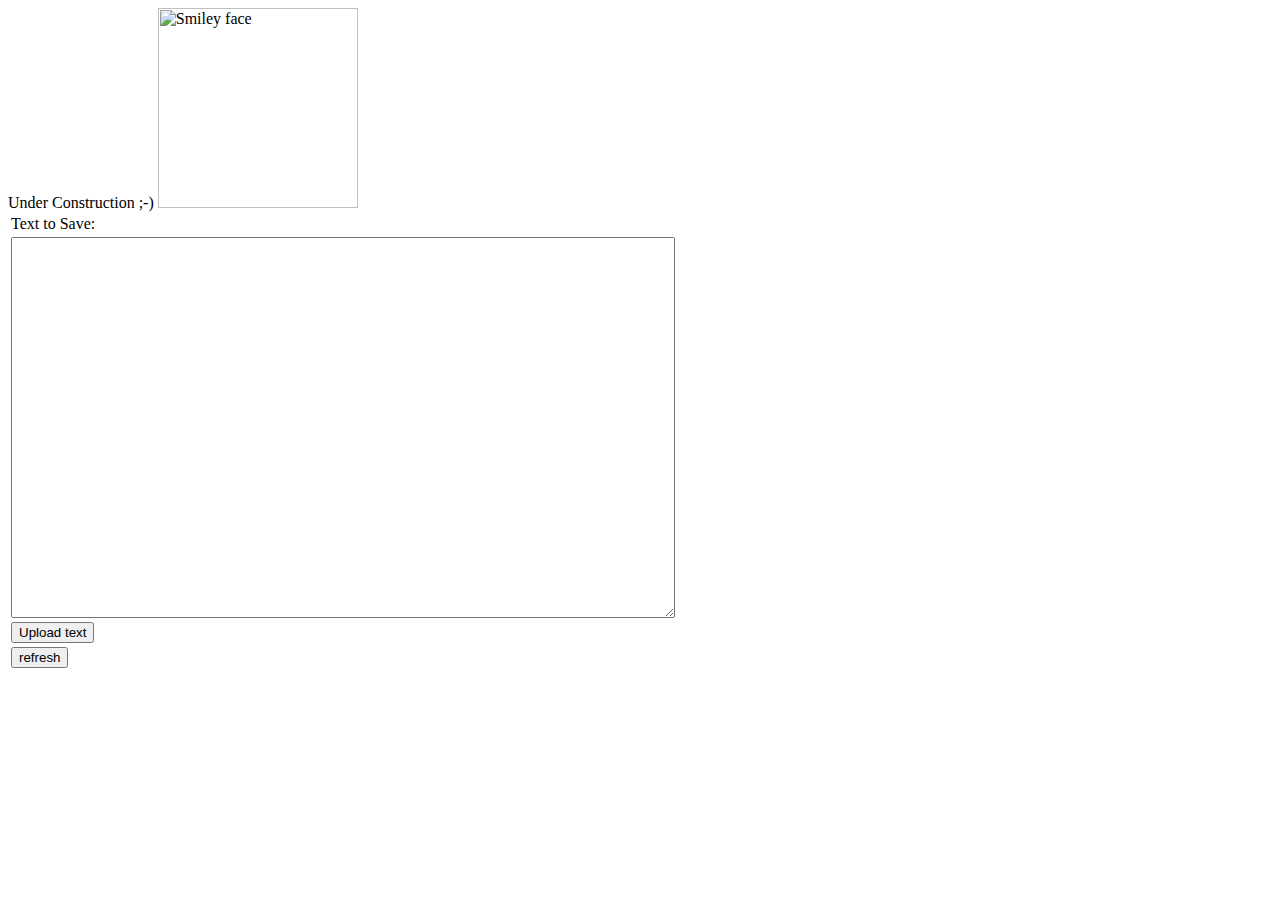
==== Heilig_Strand.html @ feaba308 "Update Heilig_Strand.html" ====
<!DOCTYPE>
<html>
<head>
</head>
<body>
    <s1> Under Construction ;-) <s1>
<img src="https://images.duckduckgo.com/iu/?u=http%3A%2F%2Fs3.amazonaws.com%2Fmedias.photodeck.com%2Fe4c3125a-a14b-11e3-afb3-0b46ba2060e9%2F78645_xgaplus.jpg&f=1" alt="Smiley face" height="200">
<table>
    <tr><td>Text to Save:</td></tr>
    <tr>
        <td colspan="3">
            <textarea id="inputTextToSave" cols="80" rows="25"></textarea>
        </td>
    </tr>
    <tr>
        <td><button onclick="saveTextAsFile()">Upload text</button></td>
    </tr>
    <tr>
        <td><button onclick="loadFileAsText()">refresh</button><td>
    </tr>
</table>
 
<script type="text/javascript">
 
function saveTextAsFile()
{
    var textToSave = document.getElementById("inputTextToSave").value;
    var textToSaveAsBlob = new Blob([textToSave], {type:"text/plain"});
    var textToSaveAsURL = window.URL.createObjectURL(textToSaveAsBlob);
    var fileNameToSaveAs = document.getElementById("heiligStrand.txt").value;
 
    var downloadLink = document.createElement("a");
    downloadLink.download = fileNameToSaveAs;
    downloadLink.innerHTML = "Download File";
    downloadLink.href = textToSaveAsURL;
    downloadLink.onclick = destroyClickedElement;
    downloadLink.style.display = "none";
    document.body.appendChild(downloadLink);
 
    downloadLink.click();
}
 
function destroyClickedElement(event)
{
    document.body.removeChild(event.target);
}
 
function loadFileAsText()
{
    var rawFile = new XMLHttpRequest();
    rawFile.open("GET", file, false);
    rawFile.onreadystatechange = function ()
    {
        if(rawFile.readyState === 4)
        {
            if(rawFile.status === 200 || rawFile.status == 0)
            {
                var allText = rawFile.responseText;
                alert(allText);
            }
        }
    }
    rawFile.send(null);
}
 
</script>
</body>
</html>
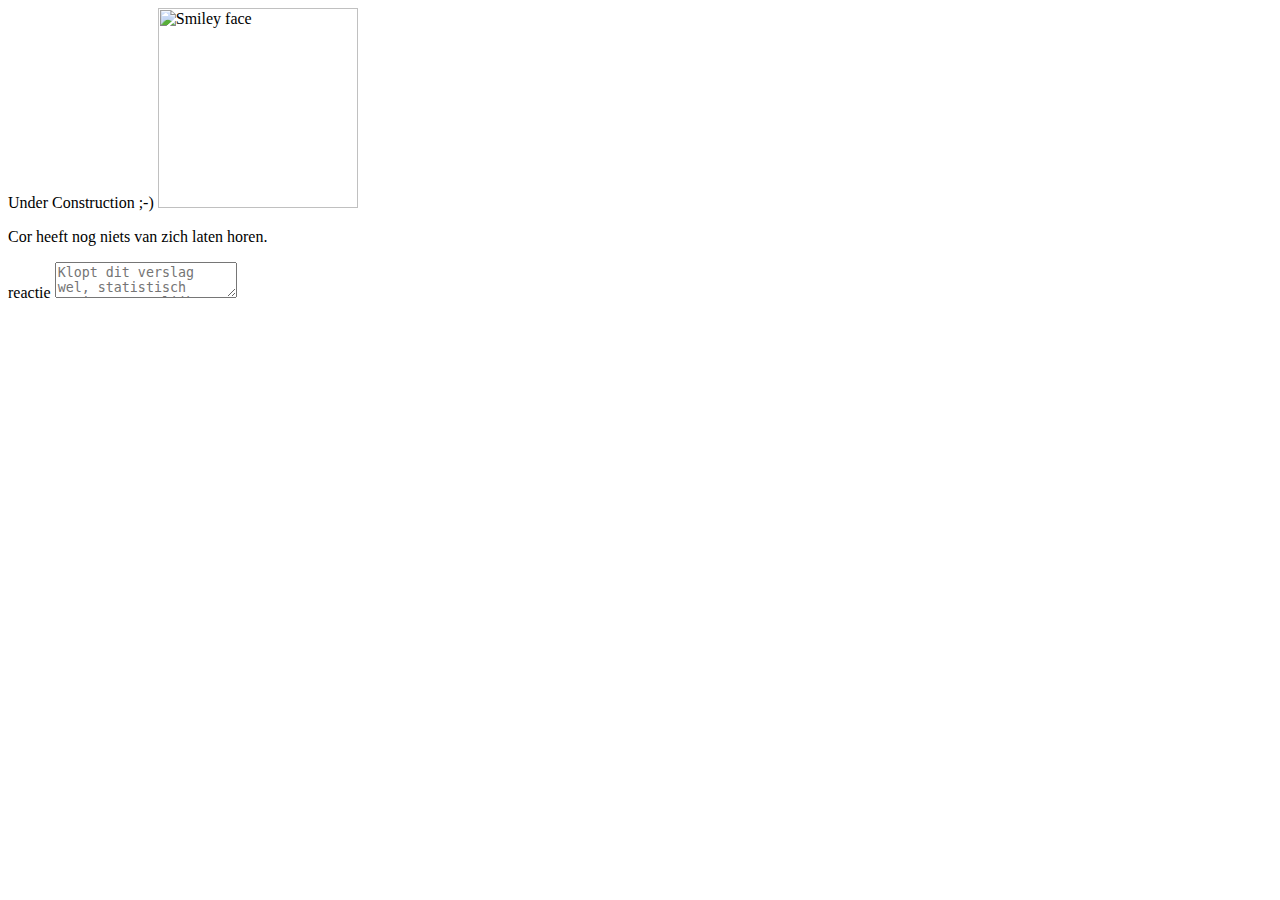
==== commit 65960d37: "Update Heilig_Strand.html" ====
--- a/Heilig_Strand.html
+++ b/Heilig_Strand.html
@@ -1,68 +1,40 @@
 <!DOCTYPE>
 <html>
 <head>
+    <script>
+        // define functions for updating external file and current webpage
+        function writeToCommentFile(){
+            //something
+        }
+        function updateComments(){
+            document.getElementById("lastComments").innerHTML = //something from external document;            
+        }
+        function updateReview(){
+            document.getElementById("lastReview").innerHTML = //something from external document;           
+        } 
+        
+        // create up to date page
+        updateReview();     updateComments();
+    </script>
 </head>
 <body>
-    <s1> Under Construction ;-) <s1>
-<img src="https://images.duckduckgo.com/iu/?u=http%3A%2F%2Fs3.amazonaws.com%2Fmedias.photodeck.com%2Fe4c3125a-a14b-11e3-afb3-0b46ba2060e9%2F78645_xgaplus.jpg&f=1" alt="Smiley face" height="200">
-<table>
-    <tr><td>Text to Save:</td></tr>
-    <tr>
-        <td colspan="3">
-            <textarea id="inputTextToSave" cols="80" rows="25"></textarea>
-        </td>
-    </tr>
-    <tr>
-        <td><button onclick="saveTextAsFile()">Upload text</button></td>
-    </tr>
-    <tr>
-        <td><button onclick="loadFileAsText()">refresh</button><td>
-    </tr>
-</table>
- 
-<script type="text/javascript">
- 
-function saveTextAsFile()
-{
-    var textToSave = document.getElementById("inputTextToSave").value;
-    var textToSaveAsBlob = new Blob([textToSave], {type:"text/plain"});
-    var textToSaveAsURL = window.URL.createObjectURL(textToSaveAsBlob);
-    var fileNameToSaveAs = document.getElementById("heiligStrand.txt").value;
- 
-    var downloadLink = document.createElement("a");
-    downloadLink.download = fileNameToSaveAs;
-    downloadLink.innerHTML = "Download File";
-    downloadLink.href = textToSaveAsURL;
-    downloadLink.onclick = destroyClickedElement;
-    downloadLink.style.display = "none";
-    document.body.appendChild(downloadLink);
- 
-    downloadLink.click();
-}
- 
-function destroyClickedElement(event)
-{
-    document.body.removeChild(event.target);
-}
- 
-function loadFileAsText()
-{
-    var rawFile = new XMLHttpRequest();
-    rawFile.open("GET", file, false);
-    rawFile.onreadystatechange = function ()
-    {
-        if(rawFile.readyState === 4)
-        {
-            if(rawFile.status === 200 || rawFile.status == 0)
-            {
-                var allText = rawFile.responseText;
-                alert(allText);
-            }
-        }
-    }
-    rawFile.send(null);
-}
- 
-</script>
+    <div id="constrution">
+        <s1> Under Construction ;-) <s1>
+        <img src="https://images.duckduckgo.com/iu/?u=http%3A%2F%2Fs3.amazonaws.com%2Fmedias.photodeck.com%2Fe4c3125a-a14b-11e3-afb3-0b46ba2060e9%2F78645_xgaplus.jpg&f=1" alt="Smiley face" height="200">
+    </div>
+            
+    <div id="currentThread">
+        <p id="lastReview">Cor heeft nog niets van zich laten horen.</p>
+        <p class="lastComments"></p>
+    </div>
+            
+    <div id="commentBlock">
+        <s2>reactie</s2>
+        <textarea id="comments" placeholder="Klopt dit verslag wel, statistisch gezien natuurlijk?"></textarea>
+    </div>
+
+    <div id="footer">
+        <!-- this is a placeholder for possible new functions to the website -->        
+    </div>            
 </body>
 </html>
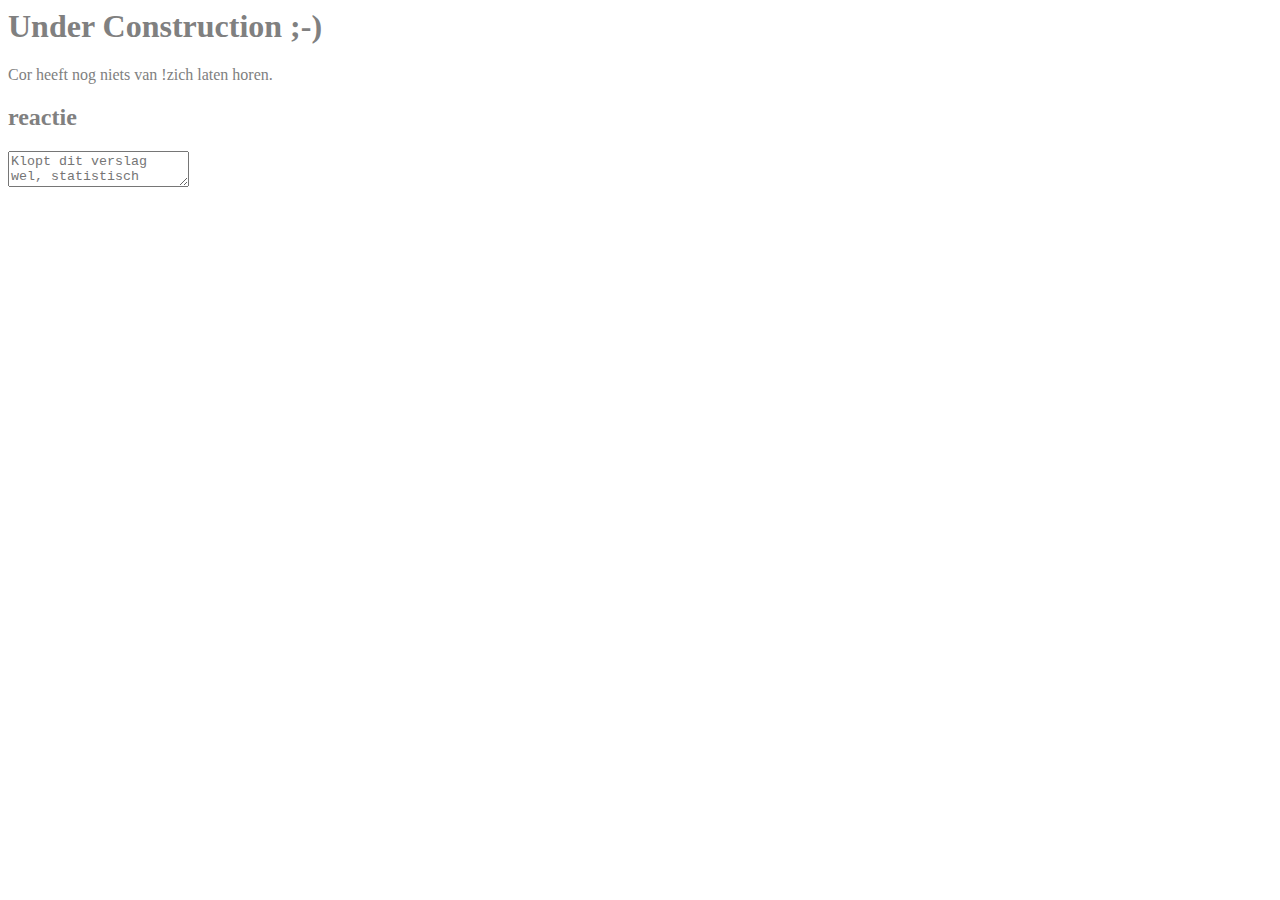
==== commit 81135f62: "Update Heilig_Strand.html" ====
--- a/Heilig_Strand.html
+++ b/Heilig_Strand.html
@@ -3,38 +3,75 @@
 <head>
     <script>
         // define functions for updating external file and current webpage
-        function writeToCommentFile(){
-            //something
+        function writeToFile(url){
+            var xhttp = new XMLHttpRequest();
+            var newFileContent = function(){    xhttp.open("GET",url,true); xhttp.send; };
+            xhttp.onreadystatechange = function(){  if (this.readystate == 4 && this.status == 200){    this.responsetext = //input from textarea ; }   };
+            xhttp.open("POST",url,true);
+            xhttp.send(newFileContent);
         }
-        function updateComments(){
-            document.getElementById("lastComments").innerHTML = //something from external document;            
-        }
-        function updateReview(){
-            document.getElementById("lastReview").innerHTML = //something from external document;           
+        function update(id,url){
+            var xhttp = new XMLHttpRequest();
+            xhttp.onreadystatechange = function() { if (this.readyState == 4 && this.status == 200) {   document.getElementById("lastReview").innerHTML = this.responseText;    }   };
+            xhttp.open("GET", url, true);
+            xhttp.send();
         } 
         
         // create up to date page
-        updateReview();     updateComments();
+        update("lastReview","Heilig_Review");     update("lastComments","Heilig_Comment");
     </script>
+    <style>
+        /* standart style*/
+        #background{
+            width:100%;
+            color:grey;
+            background_image:"https://images.duckduckgo.com/iu/?u=http%3A%2F%2Fs3.amazonaws.com%2Fmedias.photodeck.com%2Fe4c3125a-a14b-11e3-afb3-0b46ba2060e9%2F78645_xgaplus.jpg&f=1";
+        }
+        #currentThread{
+            box
+        }
+            #lastReview{
+            }
+            #lastComments{
+            }
+        #commentBlock{
+        }
+        
+    /* changes to style based on mediaformat*/
+    @media (max-width = 600){ 
+        #background{
+        }
+        #currentThread{
+        }
+            #lastReview{
+            }
+            #lastComments{
+            }
+        #commentBlock{
+        }        
+    }
+    </style>
 </head>
-<body>
-    <div id="constrution">
-        <s1> Under Construction ;-) <s1>
-        <img src="https://images.duckduckgo.com/iu/?u=http%3A%2F%2Fs3.amazonaws.com%2Fmedias.photodeck.com%2Fe4c3125a-a14b-11e3-afb3-0b46ba2060e9%2F78645_xgaplus.jpg&f=1" alt="Smiley face" height="200">
+    
+<body id="background">
+
+    <div id="construction">
+        <h1> Under Construction ;-) <h1>
     </div>
             
     <div id="currentThread">
-        <p id="lastReview">Cor heeft nog niets van zich laten horen.</p>
-        <p class="lastComments"></p>
+        <p id="lastReview">Cor heeft nog niets van !zich laten horen.</p>
+        <p id="lastComments"></p>
     </div>
             
     <div id="commentBlock">
-        <s2>reactie</s2>
+        <h2>reactie</h2>
         <textarea id="comments" placeholder="Klopt dit verslag wel, statistisch gezien natuurlijk?"></textarea>
     </div>
 
     <div id="footer">
         <!-- this is a placeholder for possible new functions to the website -->        
-    </div>            
+    </div>   
+    </div>
 </body>
 </html>
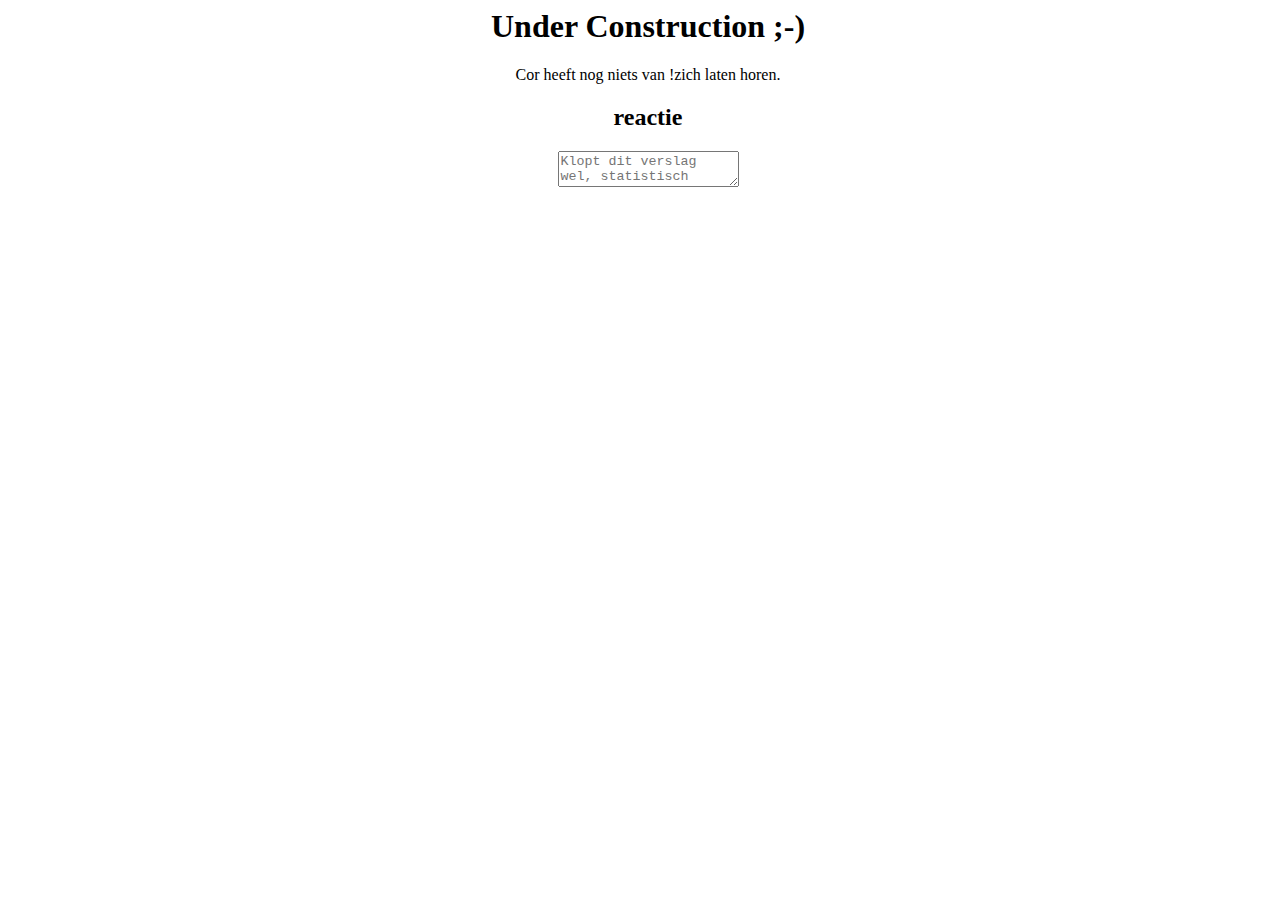
==== commit a982fcf8: "Update Heilig_Strand.html" ====
--- a/Heilig_Strand.html
+++ b/Heilig_Strand.html
@@ -15,17 +15,28 @@
             xhttp.onreadystatechange = function() { if (this.readyState == 4 && this.status == 200) {   document.getElementById("lastReview").innerHTML = this.responseText;    }   };
             xhttp.open("GET", url, true);
             xhttp.send();
-        } 
+        }
+        function placeReview(){
+            writeToFile("Heilig_Review);
+            update("lastComments","Heilig_Comment");
+        }
+        function placeComment(){
+            writeToFile("Heilig_Comment");
+            update("lastReview","Heilig_Review");
+        }
         
         // create up to date page
         update("lastReview","Heilig_Review");     update("lastComments","Heilig_Comment");
     </script>
     <style>
         /* standart style*/
+        body{
+            text-align:center;
+        }
         #background{
             width:100%;
-            color:grey;
-            background_image:"https://images.duckduckgo.com/iu/?u=http%3A%2F%2Fs3.amazonaws.com%2Fmedias.photodeck.com%2Fe4c3125a-a14b-11e3-afb3-0b46ba2060e9%2F78645_xgaplus.jpg&f=1";
+            background-color:rgb(255,255,255);
+            background-image: linear-gradient(to bottom, rgba(255,255,255,0.6) 100%,rgba(255,255,255,0.6) 100%), url("https://images.duckduckgo.com/iu/?u=http%3A%2F%2Fs3.amazonaws.com%2Fmedias.photodeck.com%2Fe4c3125a-a14b-11e3-afb3-0b46ba2060e9%2F78645_xgaplus.jpg&f=1");
         }
         #currentThread{
             box
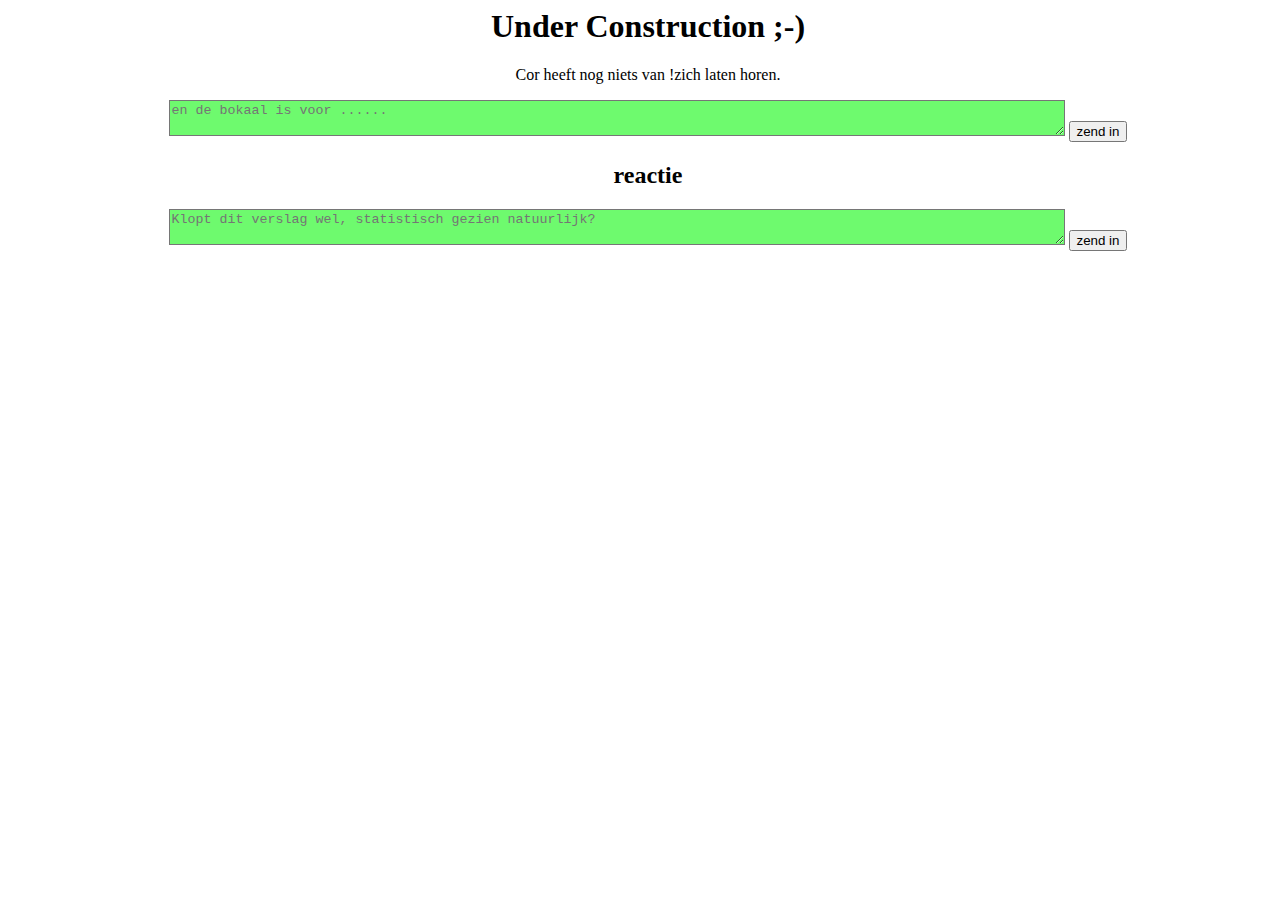
==== commit 864377d7: "Update Heilig_Strand.html" ====
--- a/Heilig_Strand.html
+++ b/Heilig_Strand.html
@@ -1,34 +1,7 @@
-<!DOCTYPE>
+﻿<!DOCTYPE>
 <html>
 <head>
-    <script>
-        // define functions for updating external file and current webpage
-        function writeToFile(url){
-            var xhttp = new XMLHttpRequest();
-            var newFileContent = function(){    xhttp.open("GET",url,true); xhttp.send; };
-            xhttp.onreadystatechange = function(){  if (this.readystate == 4 && this.status == 200){    this.responsetext = //input from textarea ; }   };
-            xhttp.open("POST",url,true);
-            xhttp.send(newFileContent);
-        }
-        function update(id,url){
-            var xhttp = new XMLHttpRequest();
-            xhttp.onreadystatechange = function() { if (this.readyState == 4 && this.status == 200) {   document.getElementById("lastReview").innerHTML = this.responseText;    }   };
-            xhttp.open("GET", url, true);
-            xhttp.send();
-        }
-        function placeReview(){
-            writeToFile("Heilig_Review);
-            update("lastComments","Heilig_Comment");
-        }
-        function placeComment(){
-            writeToFile("Heilig_Comment");
-            update("lastReview","Heilig_Review");
-        }
-        
-        // create up to date page
-        update("lastReview","Heilig_Review");     update("lastComments","Heilig_Comment");
-    </script>
-    <style>
+  <style>
         /* standart style*/
         body{
             text-align:center;
@@ -38,14 +11,17 @@
             background-color:rgb(255,255,255);
             background-image: linear-gradient(to bottom, rgba(255,255,255,0.6) 100%,rgba(255,255,255,0.6) 100%), url("https://images.duckduckgo.com/iu/?u=http%3A%2F%2Fs3.amazonaws.com%2Fmedias.photodeck.com%2Fe4c3125a-a14b-11e3-afb3-0b46ba2060e9%2F78645_xgaplus.jpg&f=1");
         }
-        #currentThread{
-            box
-        }
-            #lastReview{
-            }
-            #lastComments{
-            }
-        #commentBlock{
+        
+        #reviewSection #commentSection{
+            width:80%;
+            background:none;
+            border:0,0,1,0;
+        }    
+        textarea{
+            border:1;
+            background-color:RGB(110,250,110);
+            border-radius:10;      
+            width:70%;
         }
         
     /* changes to style based on mediaformat*/
@@ -59,11 +35,12 @@
             #lastComments{
             }
         #commentBlock{
-        }        
+        } #button {width:200; height:100; background-color:RGB(50,10,10);}        
     }
     </style>
 </head>
     
+
 <body id="background">
 
     <div id="construction">
@@ -71,18 +48,34 @@
     </div>
             
     <div id="currentThread">
-        <p id="lastReview">Cor heeft nog niets van !zich laten horen.</p>
-        <p id="lastComments"></p>
-    </div>
-            
-    <div id="commentBlock">
-        <h2>reactie</h2>
-        <textarea id="comments" placeholder="Klopt dit verslag wel, statistisch gezien natuurlijk?"></textarea>
+        <div id="reviewSection">
+            <p id="lastReview">Cor heeft nog niets van !zich laten horen.</p>
+            <textarea id="review" placeholder="en de bokaal is voor ...... "></textarea>
+            <button class="button" id="reviewButton" onclick = placeReview()>zend in</button>
+        </div>
+        <div id="commentSection">
+            <h2>reactie</h2>
+            <textarea id="comments" placeholder="Klopt dit verslag wel, statistisch gezien natuurlijk?"></textarea>
+            <button class = "button" id="commentButton" onclick = placeComment()>zend in</button>
+        </div>
     </div>
 
     <div id="footer">
         <!-- this is a placeholder for possible new functions to the website -->        
     </div>   
     </div>
+        
+            <script>
+        function placeReview(){
+            document.getElementById("lastReview").innertext = <p id = "lastReview"> + document.getElementById("review").innerText+ </p>;
+        }
+        function placeComment(){
+            document.getElementById("commentSection").innertext += <p class="comment"> + document.getElementById("comments").innerText+ </p>;
+        }
+        
+        // create up to date page
+        update("lastReview","Heilig_Review");     update("lastComments","Heilig_Comment");
+    </script>
+
 </body>
 </html>
